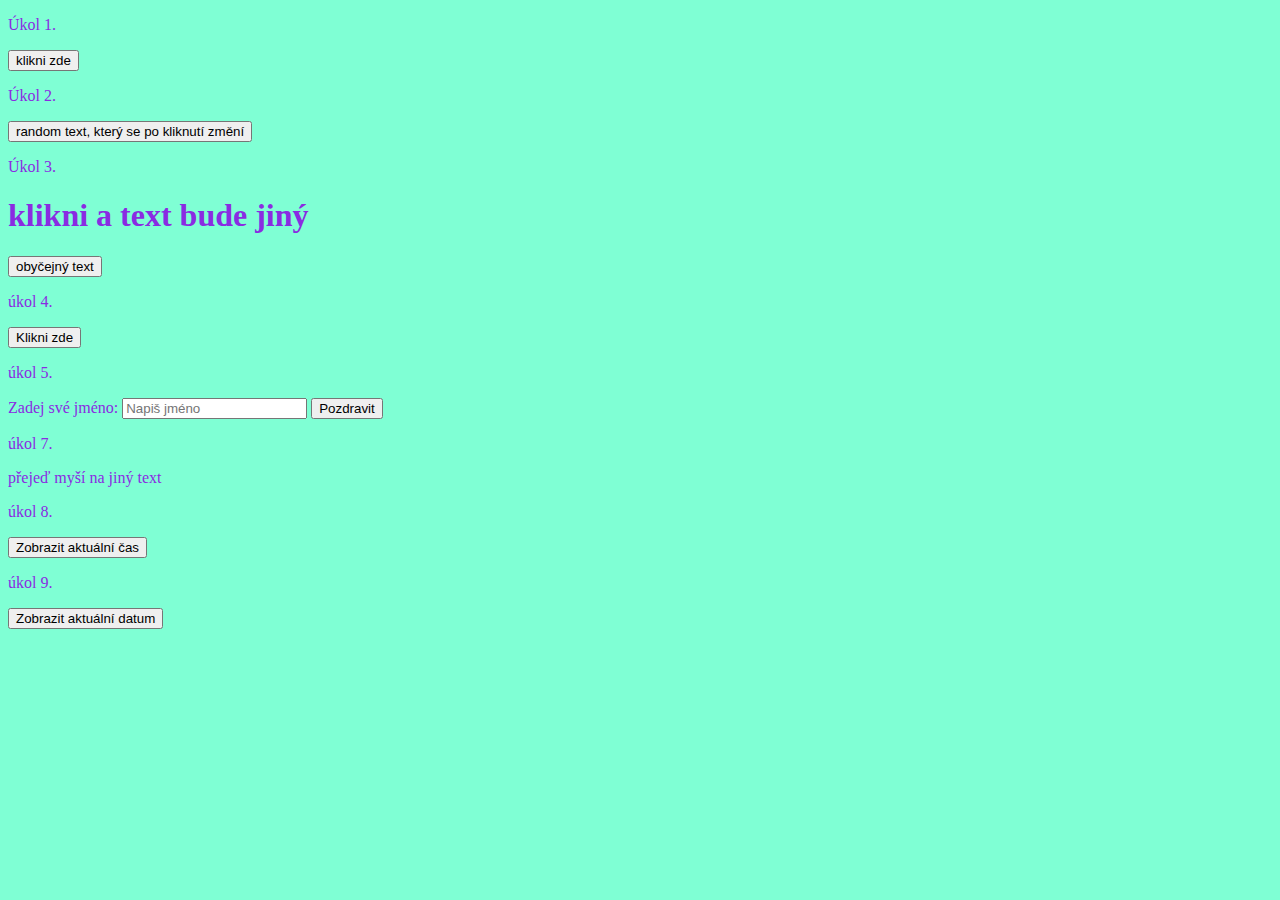
==== index.html @ d5c67120 "Add files via upload" ====
<!DOCTYPE html>
<html lang="en">
<head>
    <meta charset="UTF-8">
    <meta name="viewport" content="width=, initial-scale=1.0">
    <title>Document</title>
    <link rel="stylesheet" href="style.css">
</head>
<body>

 <div class="u1"> 
     <p>Úkol 1.</p>
     <button id="first">klikni zde</button>
 </div> 

 <p> Úkol 2.</p>
 <div class="u2">
<button class="button" id="second">random text, který se po kliknutí změní </button>
 </div>

 <p> Úkol 3.</p>
 <div  class="u3">
    <h1 id="text">klikni a text bude jiný</h1>
  <button id="x">obyčejný text</button> 

 </div> 

<p>úkol 4.</p>
 <button onclick="zobrazText()">Klikni zde</button>
<p id="z"></p>

<p>úkol 5.</p>
<label for="jmeno">Zadej své jméno:</label>
<input type="text" id="jmeno" placeholder="Napiš jméno">
<button onclick="pozdrav()">Pozdravit</button>

<p>úkol 7.</p>
<p id="text2" onmouseover="zmenText()" onmouseout="vratPuvodniText()">přejeď myší na jiný text </p>

<p> úkol 8.</p>
<button onclick="zobrazCas()">Zobrazit aktuální čas</button>
<p id="tajm"></p>

<p>úkol 9.</p>
<button onclick="zobrazDatum()">Zobrazit aktuální datum</button>
<p id="datum"></p>

<script src="script.js"></script>
</body>
</html>
---- style.css ----
body{
    background-color: aquamarine;
    color: blueviolet;
}
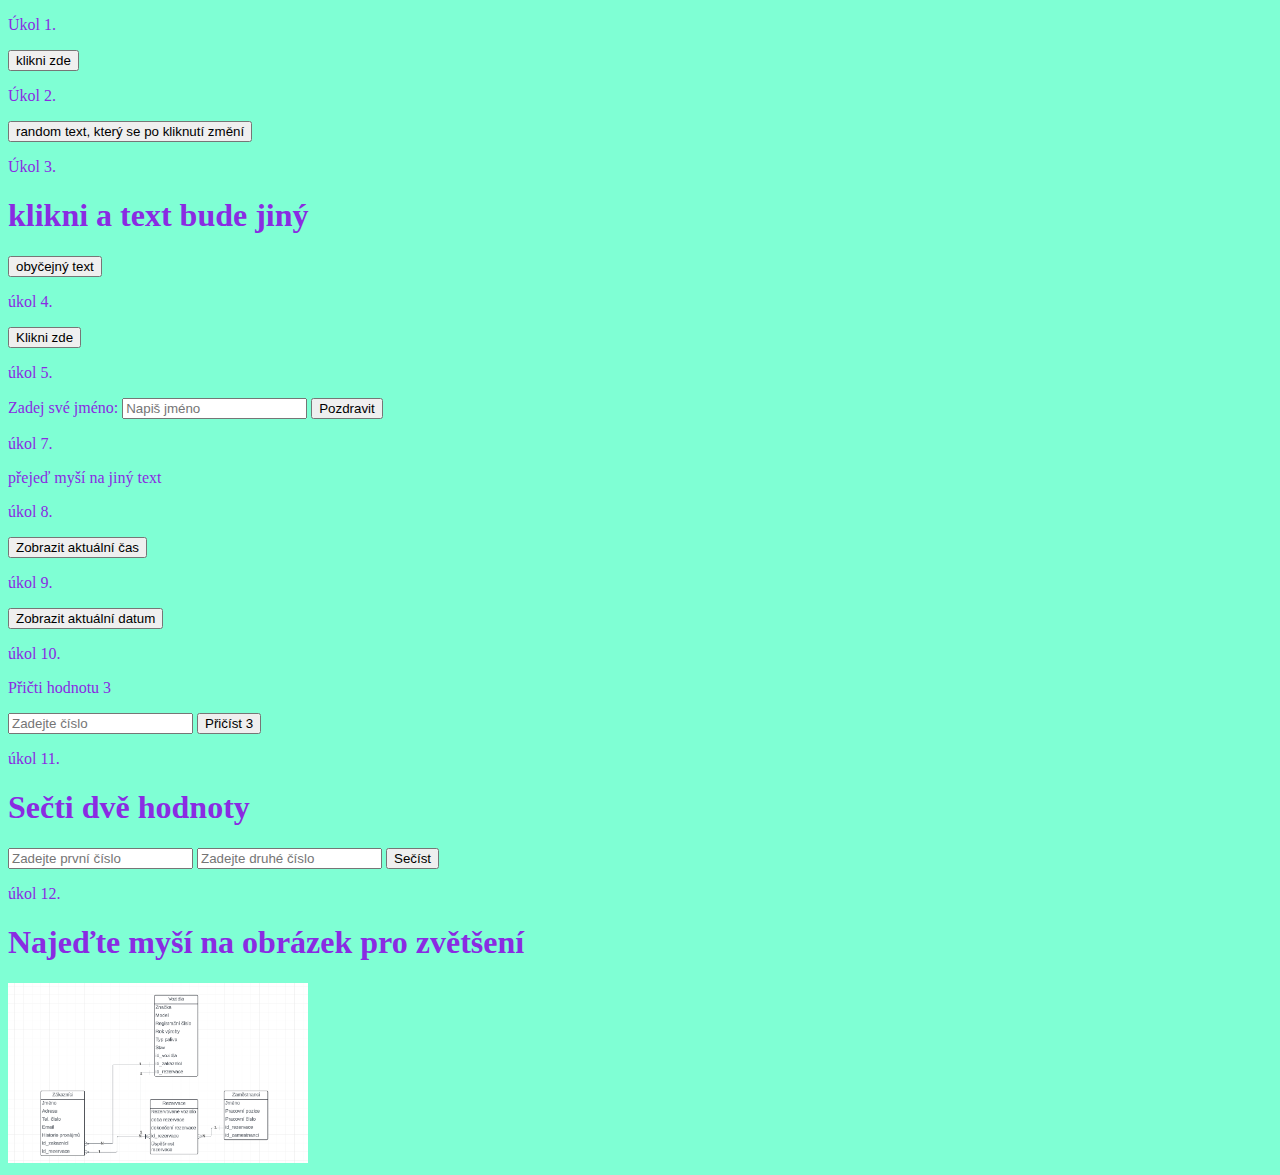
==== commit 0309c0b8: "Add files via upload" ====
--- a/index.html
+++ b/index.html
@@ -10,12 +10,14 @@
 
  <div class="u1"> 
      <p>Úkol 1.</p>
-     <button id="first">klikni zde</button>
- </div> 
+     <!--přidá tlačítko-->
+        <button id="first">klikni zde</button>
+    </div> 
 
  <p> Úkol 2.</p>
  <div class="u2">
 <button class="button" id="second">random text, který se po kliknutí změní </button>
+<!---->
  </div>
 
  <p> Úkol 3.</p>
@@ -45,6 +47,26 @@
 <button onclick="zobrazDatum()">Zobrazit aktuální datum</button>
 <p id="datum"></p>
 
+<p> úkol 10.</p>
+<p>Přičti hodnotu 3</p>
+<input type="number" id="userInput" placeholder="Zadejte číslo">
+<button onclick="addThree()">Přičíst 3</button>
+<p id="něco nvm už"></p>
+
+<p> úkol 11.</p>
+<h1>Sečti dvě hodnoty</h1>
+<input type="number" id="firstNumber" placeholder="Zadejte první číslo">
+<input type="number" id="secondNumber" placeholder="Zadejte druhé číslo">
+<button onclick="sumValues()">Sečíst</button>
+<p id="popis"></p>
+
+
+ <p> úkol 12.</p>
+ <h1>Najeďte myší na obrázek pro zvětšení</h1>
+    <div class="image-container">
+        <img src="Výstřižek2.5.PNG" alt="Obrázek" id="zoomImage" style="width: 300px;">
+    </div>
+
 <script src="script.js"></script>
 </body>
 </html>
